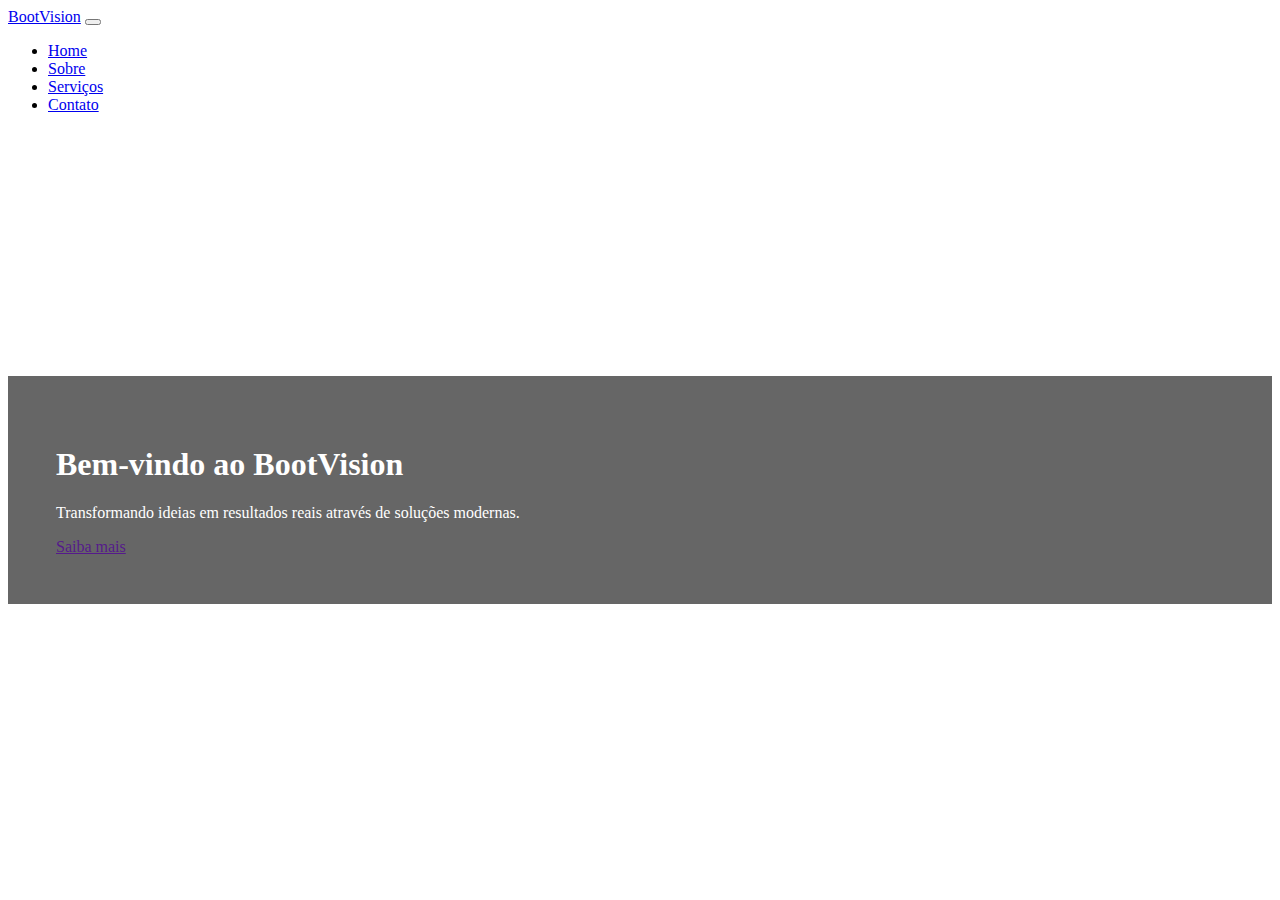
==== index.html @ 1a380435 "style: cria a estilizacao da section hero" ====
<!DOCTYPE html>
<html lang="pt-br">
<head>
    <meta charset="UTF-8">
    <meta name="viewport" content="width=device-width, initial-scale=1.0">
    <title>BootVision</title>
    <link href="https://cdn.jsdelivr.net/npm/bootstrap@5.0.2/dist/css/bootstrap.min.css" rel="stylesheet" integrity="sha384-EVSTQN3/azprG1Anm3QDgpJLIm9Nao0Yz1ztcQTwFspd3yD65VohhpuuCOmLASjC" crossorigin="anonymous">
    <script src="https://cdn.jsdelivr.net/npm/bootstrap@5.0.2/dist/js/bootstrap.bundle.min.js" integrity="sha384-MrcW6ZMFYlzcLA8Nl+NtUVF0sA7MsXsP1UyJoMp4YLEuNSfAP+JcXn/tWtIaxVXM" crossorigin="anonymous" defer></script>
    <link rel="stylesheet" href="./styles/home.css">
</head>
<body>
    
    <!-- Header  -->

    <header>
        <nav class="navbar navbar-expand-lg navbar-dark bg-dark">
            <div class="container-fluid">
              <a class="navbar-brand" href="#">BootVision</a>
              <button class="navbar-toggler" type="button" data-bs-toggle="collapse" data-bs-target="#navbarText" aria-controls="navbarText" aria-expanded="false" aria-label="Toggle navigation">
                <span class="navbar-toggler-icon"></span>
              </button>
              <div class="collapse navbar-collapse" id="navbarText">
                <ul class="navbar-nav me-auto mb-2 mb-lg-0">
                  <li class="nav-item">
                    <a class="nav-link active" aria-current="page" href="#">Home</a>
                  </li>
                  <li class="nav-item">
                    <a class="nav-link" href="#">Sobre</a>
                  </li>
                  <li class="nav-item">
                    <a class="nav-link" href="#">Serviços</a>
                  </li>
                  <li class="nav-item">
                    <a class="nav-link" href="#">Contato</a>
                  </li>
                </ul>
              </div>
            </div>
          </nav>
    </header>
    <!-- Fim Header  -->

    <!-- Hero -->

        <section class="hero">
            <div class="hero-overlay">
                <div class="container text-center">
                    <h1 class="display-4 fw-bold">Bem-vindo ao BootVision</h1>
                    <p class="lead">Transformando ideias em resultados reais através de soluções modernas.</p>
                    <a href="" class="btn btn-primary btn-lg mt-3">Saiba mais</a>
                </div>
            </div>
        </section>

    <!-- Fim Hero -->

</body>
</html>
---- styles/home.css ----
.hero{
    background: url("https://picsum.photos/1600/800?grayscale") center/cover no-repeat;
    min-height: 80vh;
    display: flex;
    align-items: center;
    color: #fff;
}

.hero-overlay{
    background-color: rgba(0, 0, 0, 0.6);
    width: 100%;
    padding: 3rem;
}
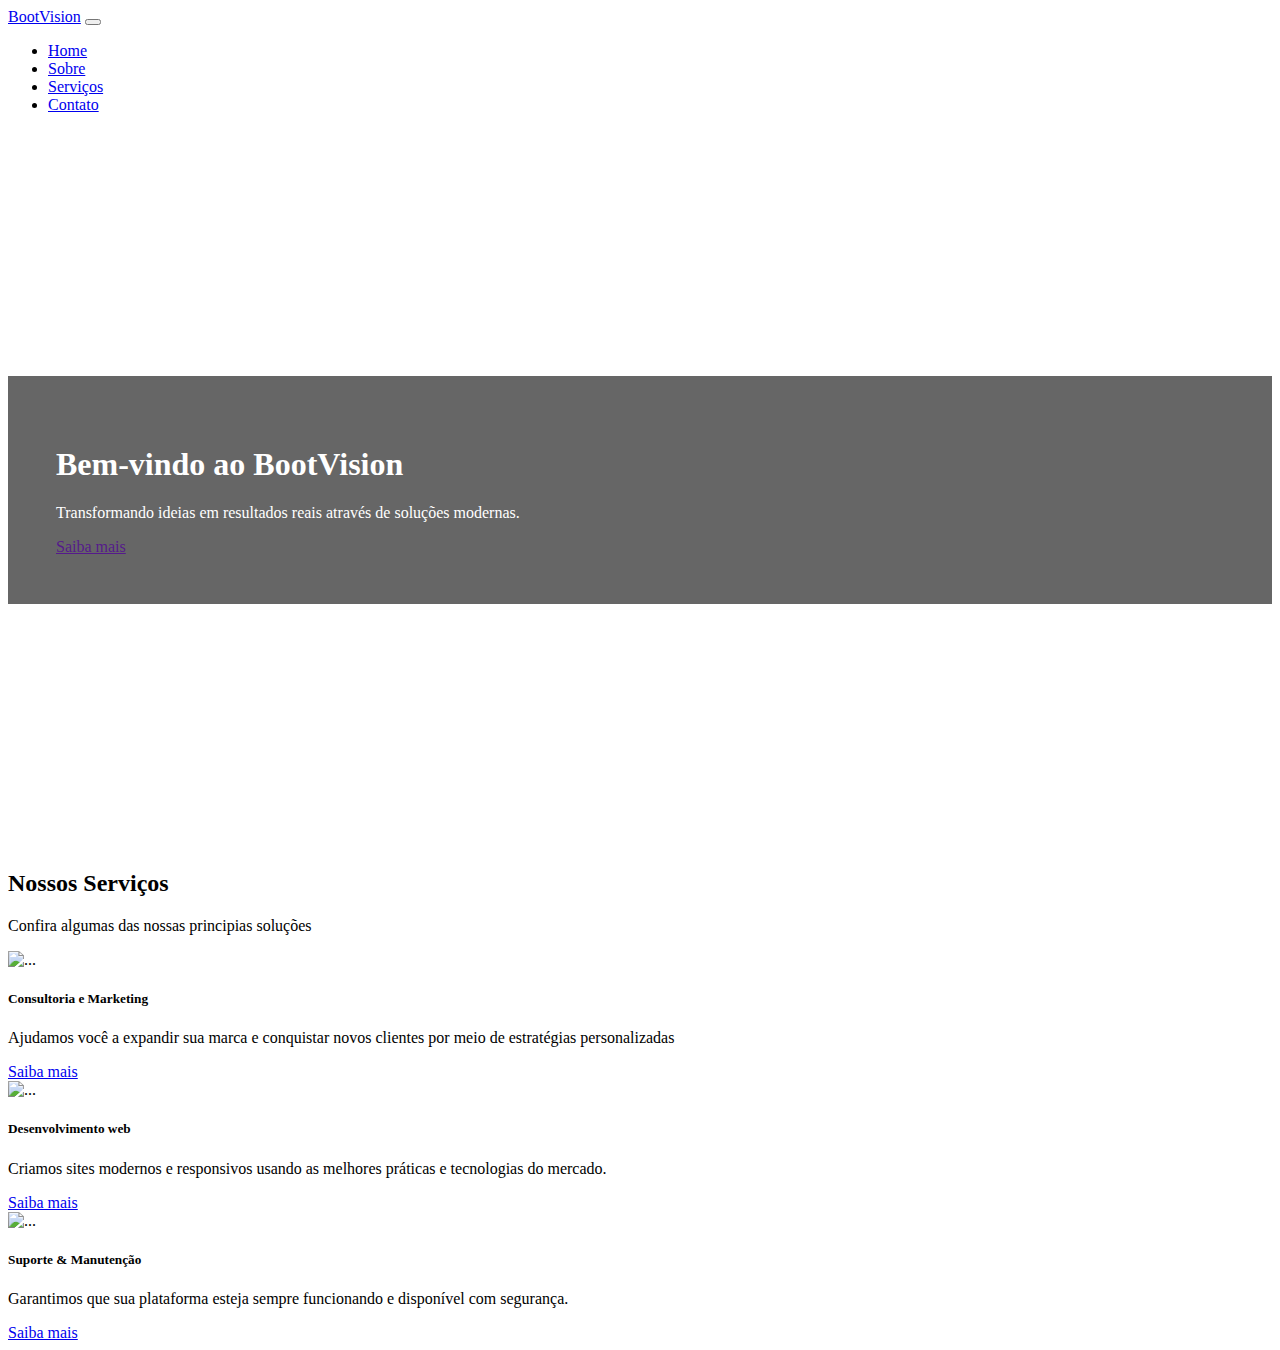
==== commit 1c394d6a: "feat: adiciona a secao de servicos na pagina inicial" ====
--- a/index.html
+++ b/index.html
@@ -54,5 +54,59 @@
 
     <!-- Fim Hero -->
 
+    <!-- Serviços -->
+
+    <section class="py-5">
+        <div class="container">
+            <div class="row text-center">
+                <h2 class="fw-bold">Nossos Serviços</h2>
+                <p class="text-muted">Confira algumas das nossas principias soluções</p>
+            </div>
+            <div class="row g-4">
+                <div class="col-md-6 col-lg-4">
+                    <div class="card h-100 shadow-sm">
+                        <img src="https://picsum.photos/600/400?random=1" class="card-img-top" alt="...">
+                        <div class="card-body">
+                          <h5 class="card-title">Consultoria e Marketing</h5>
+                          <p class="card-text">
+                            Ajudamos você a expandir sua marca e conquistar novos clientes
+                            por meio de estratégias personalizadas
+                          </p>
+                          <a href="#" class="btn btn-outline-primary">Saiba mais</a>
+                        </div>
+                      </div>
+                </div>
+                <div class="col-md-6 col-lg-4">
+                    <div class="card h-100 shadow-sm">
+                        <img src="https://picsum.photos/600/400?random=2" class="card-img-top" alt="...">
+                        <div class="card-body">
+                          <h5 class="card-title">Desenvolvimento web</h5>
+                          <p class="card-text">
+                            Criamos sites modernos e responsivos usando as melhores
+                            práticas e tecnologias do mercado.
+                          </p>
+                          <a href="#" class="btn btn-outline-primary">Saiba mais</a>
+                        </div>
+                      </div>
+                </div>
+                <div class="col-md-6 col-lg-4">
+                    <div class="card h-100 shadow-sm">
+                        <img src="https://picsum.photos/600/400?random=3" class="card-img-top" alt="...">
+                        <div class="card-body">
+                          <h5 class="card-title">Suporte & Manutenção</h5>
+                          <p class="card-text">
+                            Garantimos que sua plataforma esteja sempre funcionando e
+                            disponível com segurança.
+                          </p>
+                          <a href="#" class="btn btn-outline-primary">Saiba mais</a>
+                        </div>
+                      </div>
+                </div>
+            </div>
+        </div>
+    </section>
+
+    <!-- Fim Serviços -->
+
 </body>
 </html>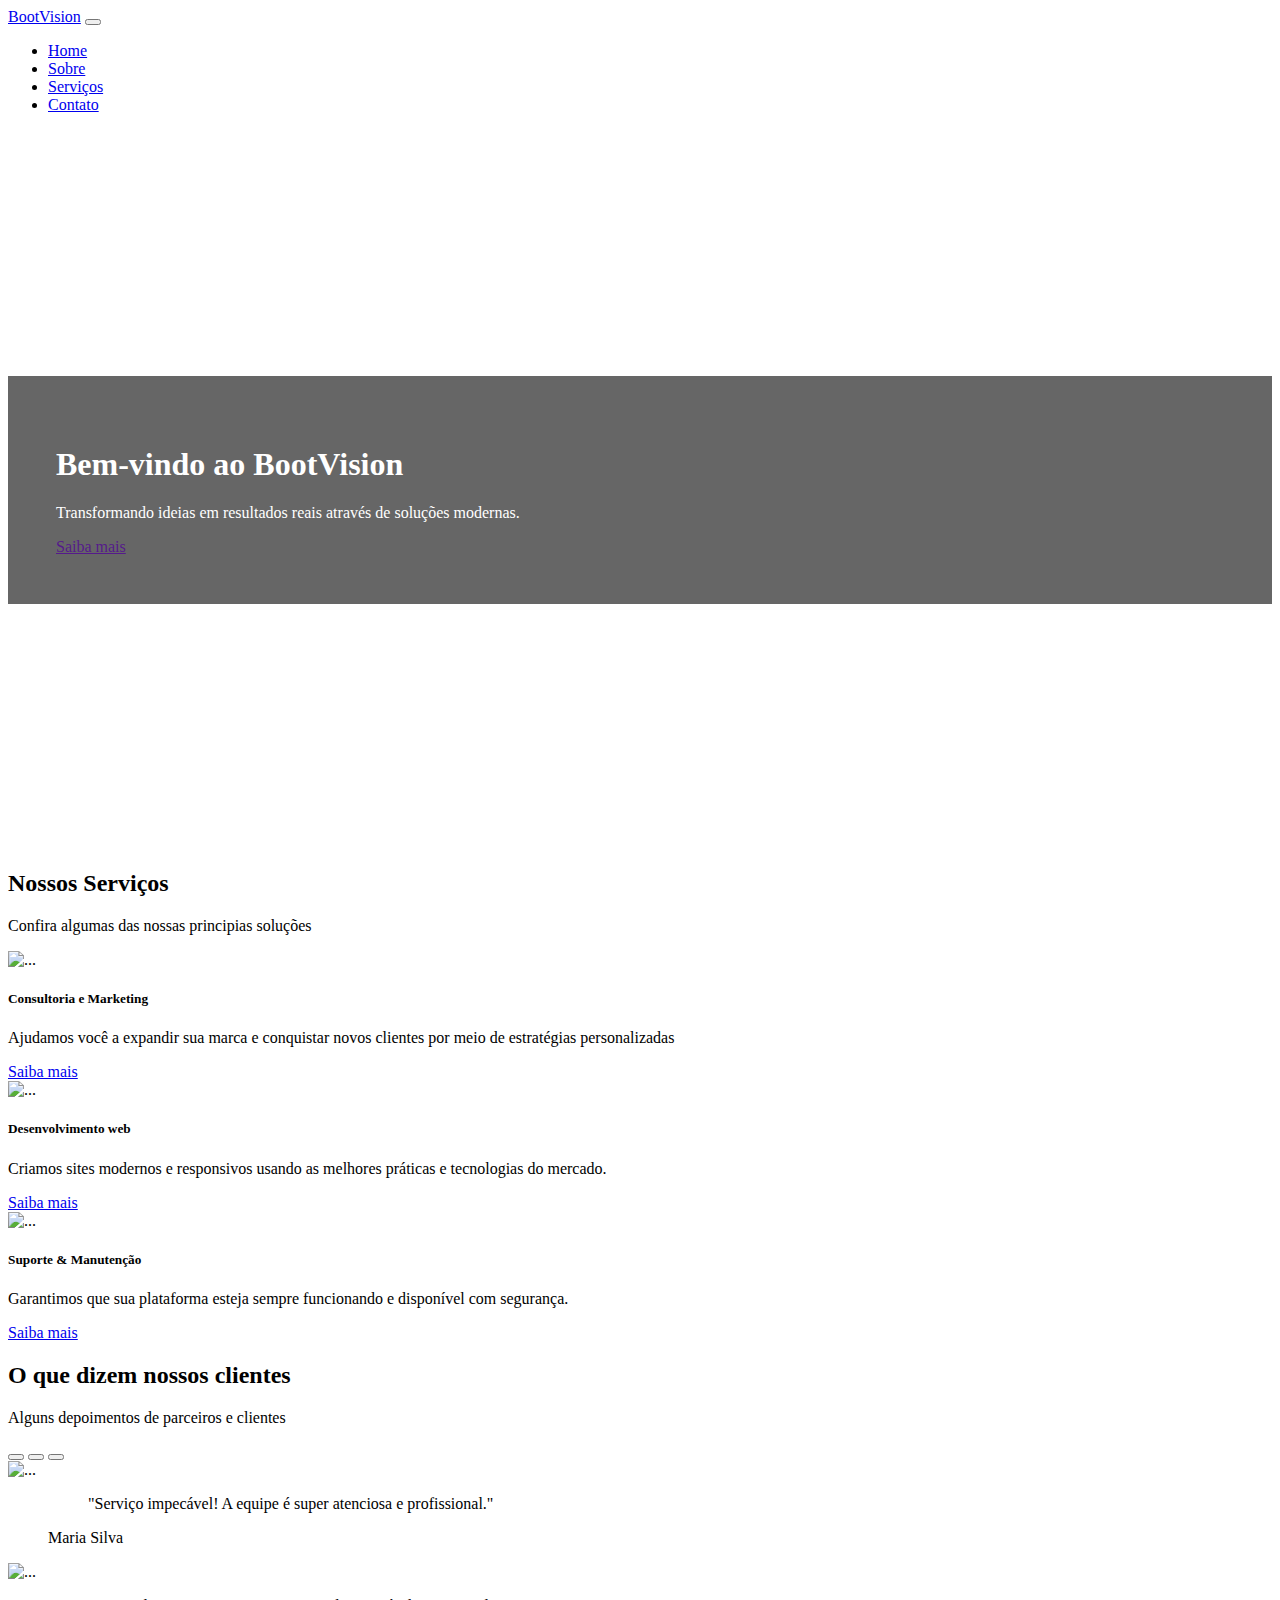
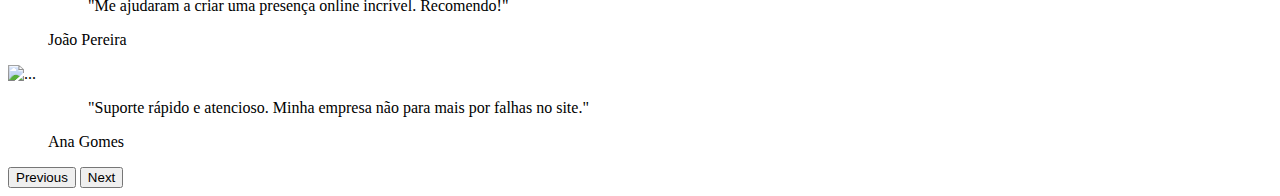
==== commit b8e09a12: "feat: Adiciona a section de depoimentos na pagina inicial" ====
--- a/index.html
+++ b/index.html
@@ -105,8 +105,77 @@
             </div>
         </div>
     </section>
+    <!-- Fim Serviços -->
 
-    <!-- Fim Serviços -->
+    <!-- Section Depoimentos -->
+
+    <section class="bg-secondary py-5">
+      <div class="container">
+        <div class="row text-center">
+          <h2 class="fw-bold">O que dizem nossos clientes</h2>
+          <p>Alguns depoimentos de parceiros e clientes</p>
+        </div>
+        <div id="carouselExampleIndicators" class="carousel slide" data-bs-ride="carousel" data-bs-interval="1000">
+          <div class="carousel-indicators">
+            <button type="button" data-bs-target="#carouselExampleIndicators" data-bs-slide-to="0" class="active" aria-current="true" aria-label="Slide 1"></button>
+            <button type="button" data-bs-target="#carouselExampleIndicators" data-bs-slide-to="1" aria-label="Slide 2"></button>
+            <button type="button" data-bs-target="#carouselExampleIndicators" data-bs-slide-to="2" aria-label="Slide 3"></button>
+          </div>
+          <div class="carousel-inner">
+            <div class="carousel-item active">
+              <div class="d-flex flex-column align-items-center">
+                <img src="https://picsum.photos/100/100?random=4" class="rounded-circle mb-3" alt="...">
+                <figure class="text-center">
+                  <blockquote class="blockquote">
+                    <p>"Serviço impecável! A equipe é super atenciosa e profissional."</p>
+                  </blockquote>
+                  <figcaption class="blockquote-footer text-dark mb-5">
+                    Maria Silva
+                  </figcaption>
+                </figure>
+              </div>
+            </div>
+            <div class="carousel-item">
+              <div class="d-flex flex-column align-items-center">
+                <img src="https://picsum.photos/100/100?random=5" class="rounded-circle mb-3" alt="...">
+                <figure class="text-center">
+                  <blockquote class="blockquote">
+                    <p>"Me ajudaram a criar uma presença online incrível. Recomendo!"</p>
+                  </blockquote>
+                  <figcaption class="blockquote-footer text-dark mb-5">
+                    João Pereira
+                  </figcaption>
+                </figure>
+              </div>
+            </div>   
+            <div class="carousel-item">
+              <div class="d-flex flex-column align-items-center">
+                <img src="https://picsum.photos/100/100?random=6" class="rounded-circle mb-3" alt="...">
+                <figure class="text-center">
+                  <blockquote class="blockquote">
+                    <p>"Suporte rápido e atencioso. Minha empresa não para mais por
+                      falhas no site."</p>
+                  </blockquote>
+                  <figcaption class="blockquote-footer text-dark mb-5">
+                    Ana Gomes
+                  </figcaption>
+                </figure>
+              </div>
+            </div>      
+          </div>
+          <button class="carousel-control-prev" type="button" data-bs-target="#carouselExampleIndicators" data-bs-slide="prev">
+            <span class="carousel-control-prev-icon" aria-hidden="true"></span>
+            <span class="visually-hidden">Previous</span>
+          </button>
+          <button class="carousel-control-next" type="button" data-bs-target="#carouselExampleIndicators" data-bs-slide="next">
+            <span class="carousel-control-next-icon" aria-hidden="true"></span>
+            <span class="visually-hidden">Next</span>
+          </button>
+        </div>
+      </div>
+    </section>
+
+    <!-- Fim Section Depoimentos -->
 
 </body>
 </html>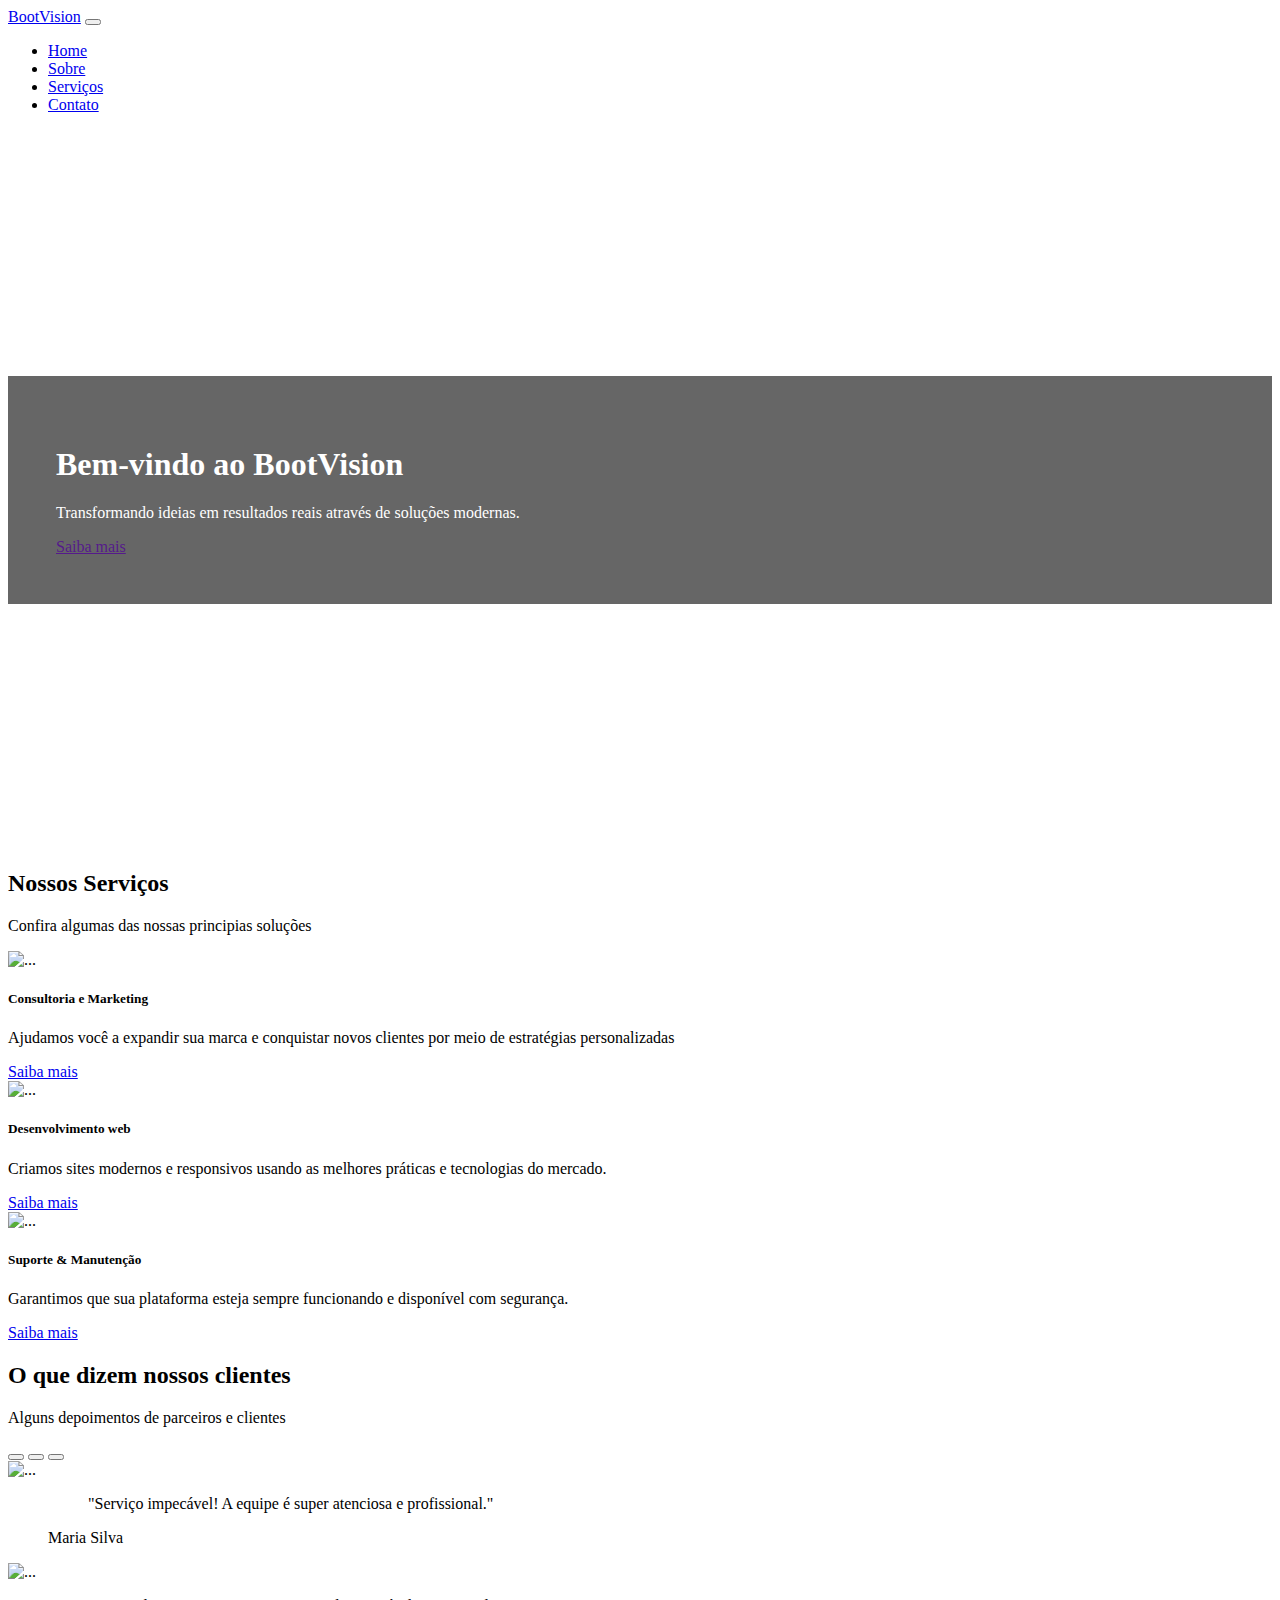
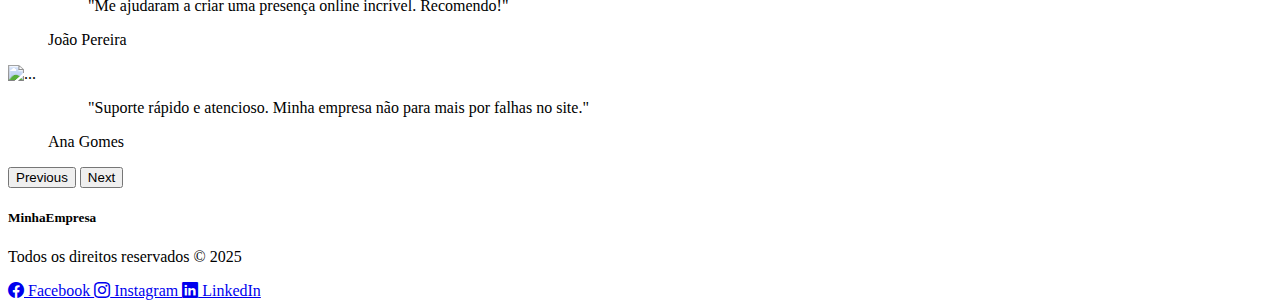
==== commit a20873af: "feat: Adiciona o footer na pagina inicial" ====
--- a/index.html
+++ b/index.html
@@ -6,6 +6,7 @@
     <title>BootVision</title>
     <link href="https://cdn.jsdelivr.net/npm/bootstrap@5.0.2/dist/css/bootstrap.min.css" rel="stylesheet" integrity="sha384-EVSTQN3/azprG1Anm3QDgpJLIm9Nao0Yz1ztcQTwFspd3yD65VohhpuuCOmLASjC" crossorigin="anonymous">
     <script src="https://cdn.jsdelivr.net/npm/bootstrap@5.0.2/dist/js/bootstrap.bundle.min.js" integrity="sha384-MrcW6ZMFYlzcLA8Nl+NtUVF0sA7MsXsP1UyJoMp4YLEuNSfAP+JcXn/tWtIaxVXM" crossorigin="anonymous" defer></script>
+    <link rel="stylesheet" href="https://cdn.jsdelivr.net/npm/bootstrap-icons@1.10.5/font/bootstrap-icons.css">
     <link rel="stylesheet" href="./styles/home.css">
 </head>
 <body>
@@ -177,5 +178,31 @@
 
     <!-- Fim Section Depoimentos -->
 
+    <!-- Footer -->
+
+    <footer class="bg-dark text-light py-4">
+      <div class="container">
+        <div class="row">
+          <div class="col-md-6">
+            <h5>MinhaEmpresa</h5>
+            <p>Todos os direitos reservados &copy; 2025</p>
+          </div>
+          <div class="col-md-6 text-md-end mt-3 mt-md-0">
+            <a href="#" class="text-light me-3 text-decoration-none">
+              <i class="bi bi-facebook"></i> Facebook
+            </a>
+            <a href="#" class="text-light me-3 text-decoration-none">
+              <i class="bi bi-instagram"></i> Instagram
+            </a>
+            <a href="#" class="text-light text-decoration-none">
+              <i class="bi bi-linkedin"></i> LinkedIn
+            </a>
+          </div>
+        </div>
+      </div>
+    </footer>
+
+    <!-- Fim Footer -->
+
 </body>
 </html>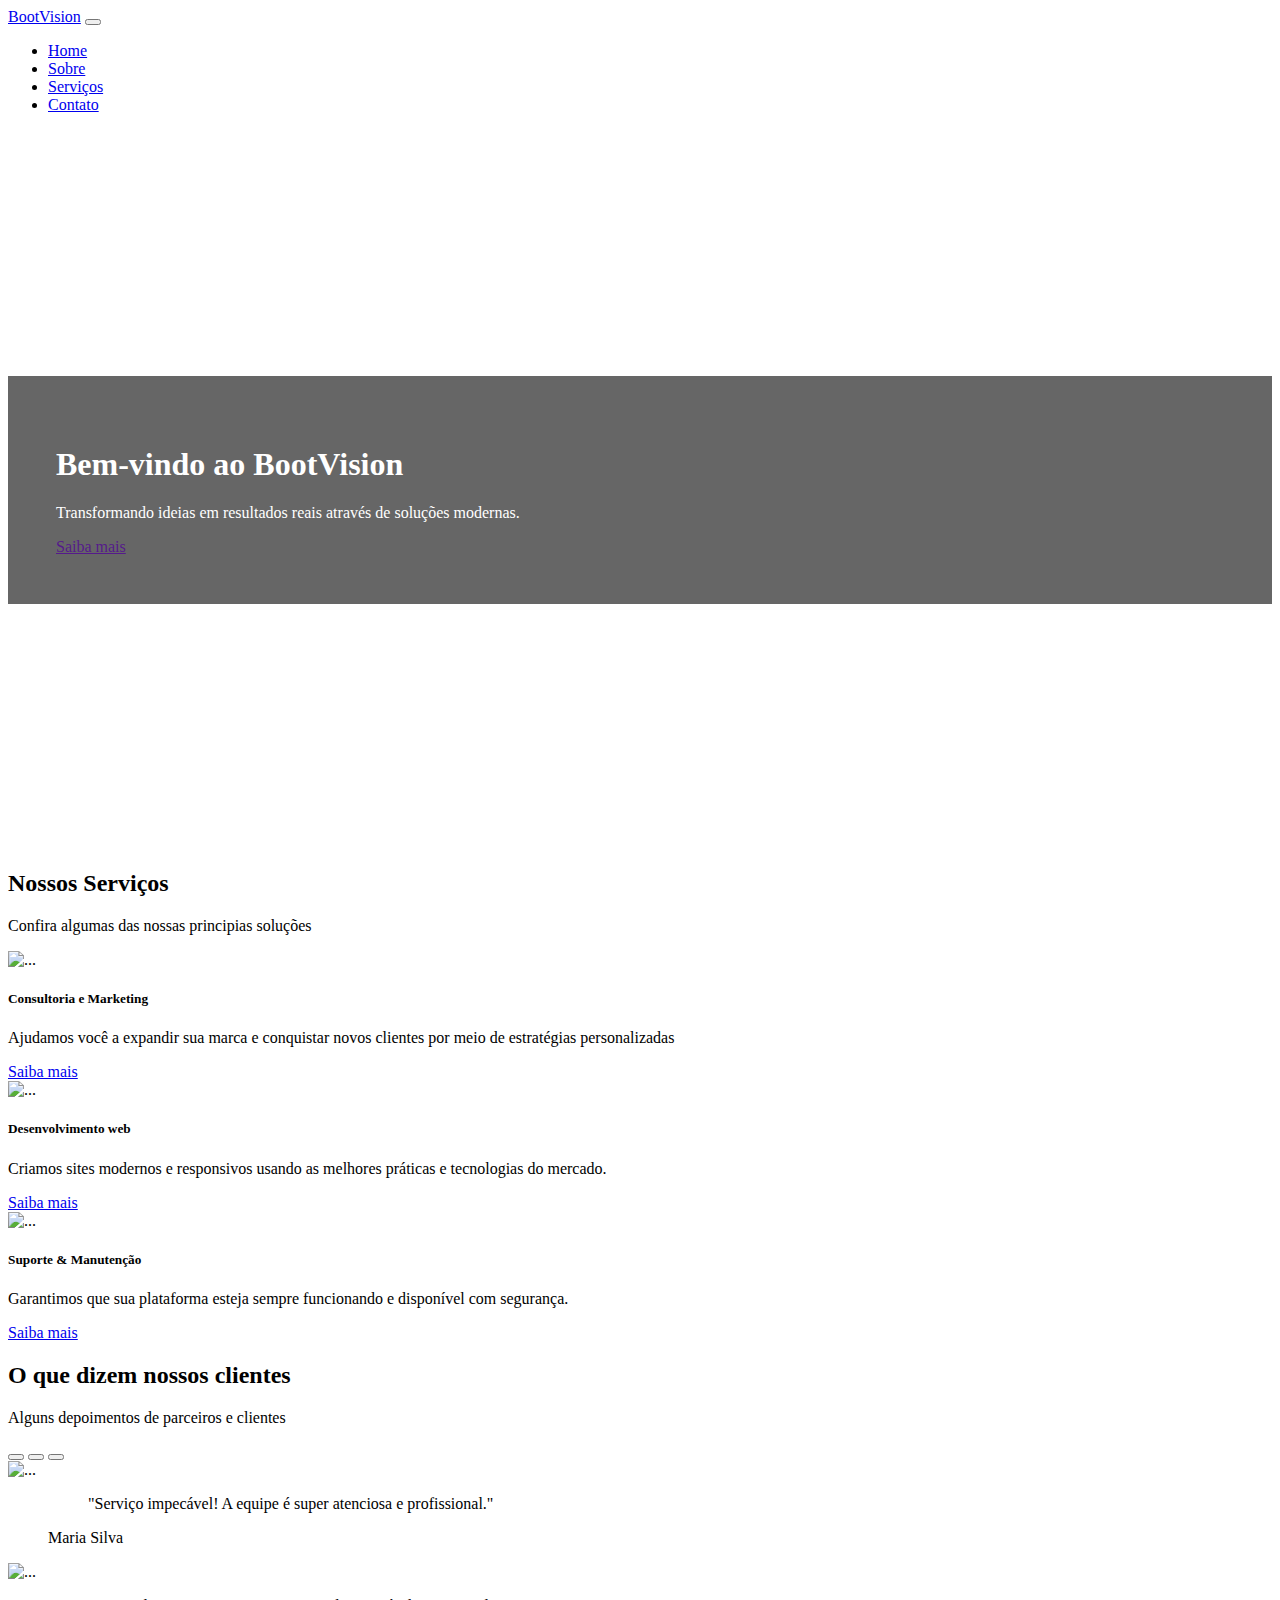
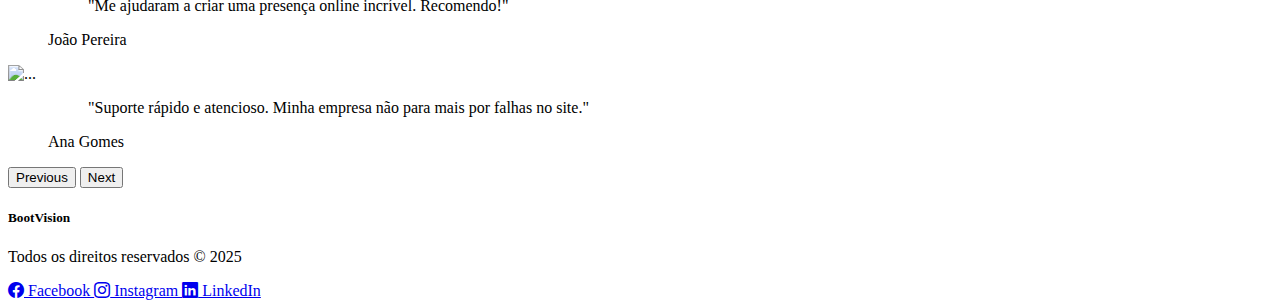
==== commit 5a7a1637: "feat: Cria a estrutura html e importa o bootstrap na pagina sobre" ====
--- a/index.html
+++ b/index.html
@@ -184,7 +184,7 @@
       <div class="container">
         <div class="row">
           <div class="col-md-6">
-            <h5>MinhaEmpresa</h5>
+            <h5>BootVision</h5>
             <p>Todos os direitos reservados &copy; 2025</p>
           </div>
           <div class="col-md-6 text-md-end mt-3 mt-md-0">
@@ -201,7 +201,6 @@
         </div>
       </div>
     </footer>
-
     <!-- Fim Footer -->
 
 </body>
